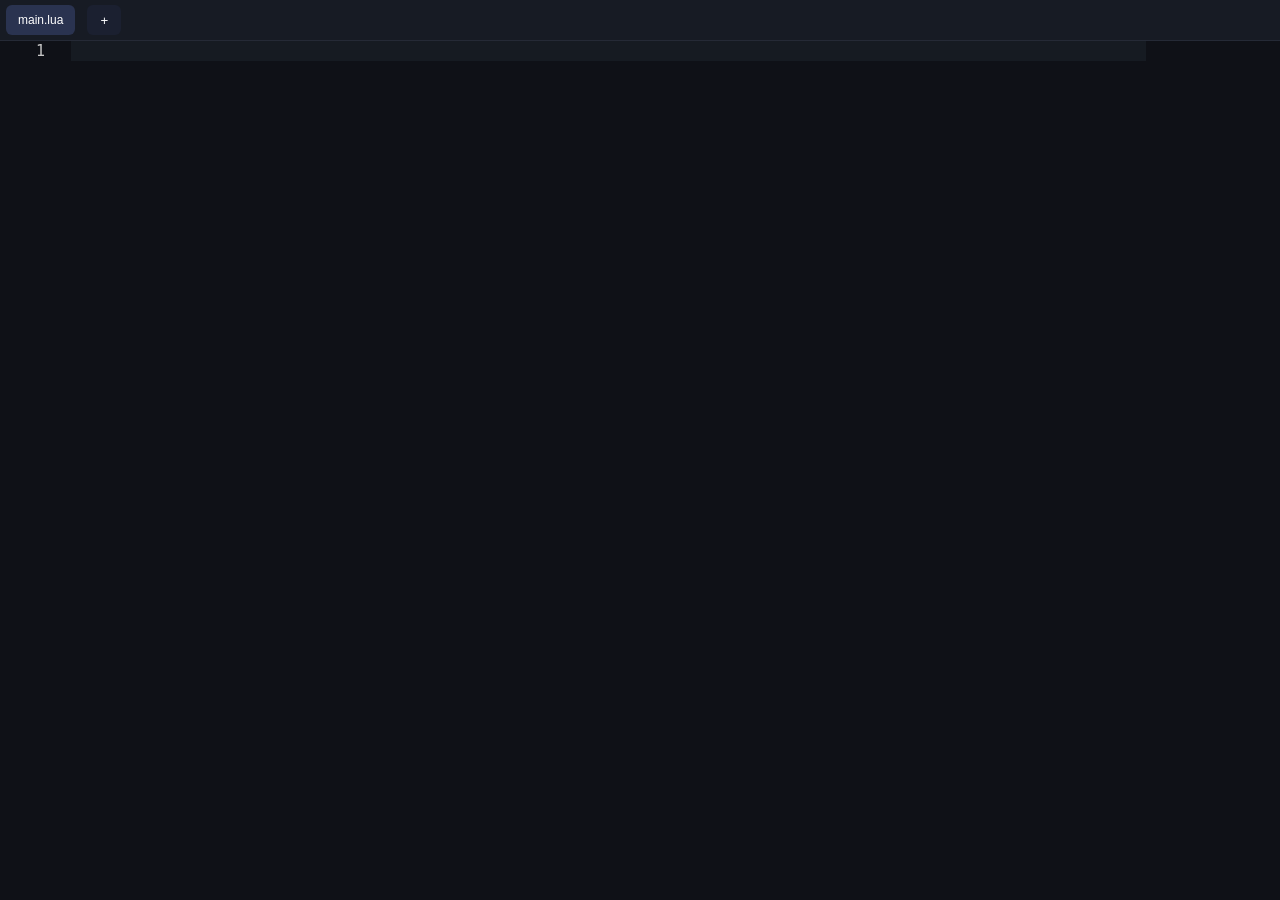
==== Monacoe.html @ d31233b4 "Update Monacoe.html" ====
<!DOCTYPE html>
<html lang="en">
<head>
<meta charset="utf-8">
<title>Monaco Editor</title>

<style>
html, body {
    margin: 0;
    width: 100%;
    height: 100%;
    overflow: hidden;
    background: #0f1117;
    font-family: "Segoe UI", sans-serif;
}

#app {
    width: 100%;
    height: 100%;
    display: flex;
    flex-direction: column;
}

/* ================= TABS ================= */

#tabs {
    height: 40px;
    background: #171b24;
    border-bottom: 1px solid #252a36;
    display: flex;
    align-items: center;
    overflow-x: auto;
    padding-left: 6px;
}

.tab {
    height: 30px;
    margin-right: 6px;
    padding: 0 12px;
    display: flex;
    align-items: center;
    cursor: pointer;
    color: #aab1c3;
    user-select: none;
    background: #1b2030;
    border-radius: 6px;
    font-size: 12px;
}

.tab.active {
    background: #2a3350;
    color: white;
}

.tab:hover {
    background: #232a3d;
}

#addTab {
    width: 34px;
    height: 30px;
    border: none;
    background: #1b2030;
    color: white;
    cursor: pointer;
    border-radius: 6px;
    margin-left: 6px;
}

#addTab:hover {
    background: #2a3350;
}

/* ================= EDITOR ================= */

#editor {
    flex: 1;
}
</style>
</head>

<body>

<div id="app">
    <div id="tabs">
        <button id="addTab">+</button>
    </div>

    <div id="editor"></div>
</div>

<script src="vs/loader.js"></script>

<script>
require.config({ paths: { vs: "./vs" } });

require(["vs/editor/editor.main"], function () {

    // ================= THEME =================
    monaco.editor.defineTheme("viryx", {
        base: "vs-dark",
        inherit: true,
        rules: [
            { token: "comment", foreground: "6A737D" },
            { token: "keyword", foreground: "C678DD" },
            { token: "string", foreground: "98C379" }
        ],
        colors: {
            "editor.background": "#0F1117",
            "editorLineNumber.foreground": "#596275",
            "editorCursor.foreground": "#7AA2F7",
            "editor.lineHighlightBackground": "#161B22"
        }
    });

    // ================= EDITOR =================
    const editor = monaco.editor.create(
        document.getElementById("editor"),
        {
            language: "lua",
            theme: "viryx",
            fontSize: 15,
            fontFamily: "'JetBrains Mono','Cascadia Code',Consolas",
            minimap: { enabled: true },
            smoothScrolling: true,
            scrollBeyondLastLine: false,
            cursorSmoothCaretAnimation: true,
            bracketPairColorization: { enabled: true }
        }
    );

    // ================= PERSISTENCE =================

    const STORAGE_KEY = "monaco_tabs";

    function saveState() {
        const state = {
            currentTab,
            tabIndex,
            tabs: {}
        };
        for (const name of Object.keys(models)) {
            state.tabs[name] = models[name].getValue();
        }
        localStorage.setItem(STORAGE_KEY, JSON.stringify(state));
    }

    function loadState() {
        try {
            const raw = localStorage.getItem(STORAGE_KEY);
            return raw ? JSON.parse(raw) : null;
        } catch {
            return null;
        }
    }

    // ================= TAB SYSTEM =================

    const tabsContainer = document.getElementById("tabs");
    const addTabBtn = document.getElementById("addTab");

    let models = {};
    let currentTab = null;
    let tabIndex = 1;

    // Save whenever the content of the active model changes
    let changeDisposable = null;

    function attachChangeListener() {
        if (changeDisposable) changeDisposable.dispose();
        changeDisposable = editor.onDidChangeModelContent(() => saveState());
    }

    function createTab(name, initialContent = "") {
        if (models[name]) {
            switchTab(name);
            return;
        }
        const model = monaco.editor.createModel(initialContent, "lua");
        models[name] = model;
        switchTab(name);
        renderTabs();
        saveState();
    }

    function switchTab(name) {
        if (!models[name]) return;
        currentTab = name;
        editor.setModel(models[name]);
        attachChangeListener();
        renderTabs();
        saveState();
    }

    function closeTab(name) {
        if (!models[name]) return;
        models[name].dispose();
        delete models[name];

        const keys = Object.keys(models);
        if (keys.length > 0) {
            switchTab(keys[0]);
        } else {
            createTab("main.lua");
        }

        renderTabs();
        saveState();
    }

    function renderTabs() {
        document.querySelectorAll(".tab").forEach(t => t.remove());

        Object.keys(models).forEach(name => {
            const tab = document.createElement("div");
            tab.className = "tab" + (currentTab === name ? " active" : "");
            tab.textContent = name;

            // click = switch
            tab.onclick = () => switchTab(name);

            // right click = close
            tab.oncontextmenu = (e) => {
                e.preventDefault();
                closeTab(name);
            };

            tabsContainer.insertBefore(tab, addTabBtn);
        });
    }

    // ================= EXPOSE TO C# =================

    window.GetText = function () {
        return editor.getValue();
    };

    window.SetText = function (text) {
        editor.setValue(text);
    };

    window.CreateTab = createTab;
    window.SwitchTab = switchTab;
    window.CloseTab = closeTab;

    window.SwitchWordWrap = (v) => editor.updateOptions({ wordWrap: v ? "on" : "off" });
    window.SwitchMinimap = (v) => editor.updateOptions({ minimap: { enabled: v } });
    window.SwitchLineNumbers = (v) => editor.updateOptions({ lineNumbers: v ? "on" : "off" });
    window.SwitchFontSize = (v) => editor.updateOptions({ fontSize: v });

    // ================= INIT =================

    const saved = loadState();

    if (saved && saved.tabs && Object.keys(saved.tabs).length > 0) {
        // Restore tab index counter so new tabs don't collide with saved names
        if (saved.tabIndex) tabIndex = saved.tabIndex;

        // Re-create all saved tabs with their content
        for (const [name, content] of Object.entries(saved.tabs)) {
            const model = monaco.editor.createModel(content, "lua");
            models[name] = model;
        }

        // Restore the previously active tab, fall back to first
        const activeTab = saved.currentTab && models[saved.currentTab]
            ? saved.currentTab
            : Object.keys(models)[0];

        currentTab = activeTab;
        editor.setModel(models[activeTab]);
        attachChangeListener();
        renderTabs();
    } else {
        createTab("main.lua");
    }

    addTabBtn.onclick = () => {
        createTab("tab_" + tabIndex++ + ".lua");
    };

    window.addEventListener("resize", () => editor.layout());
});
</script>

</body>
</html>
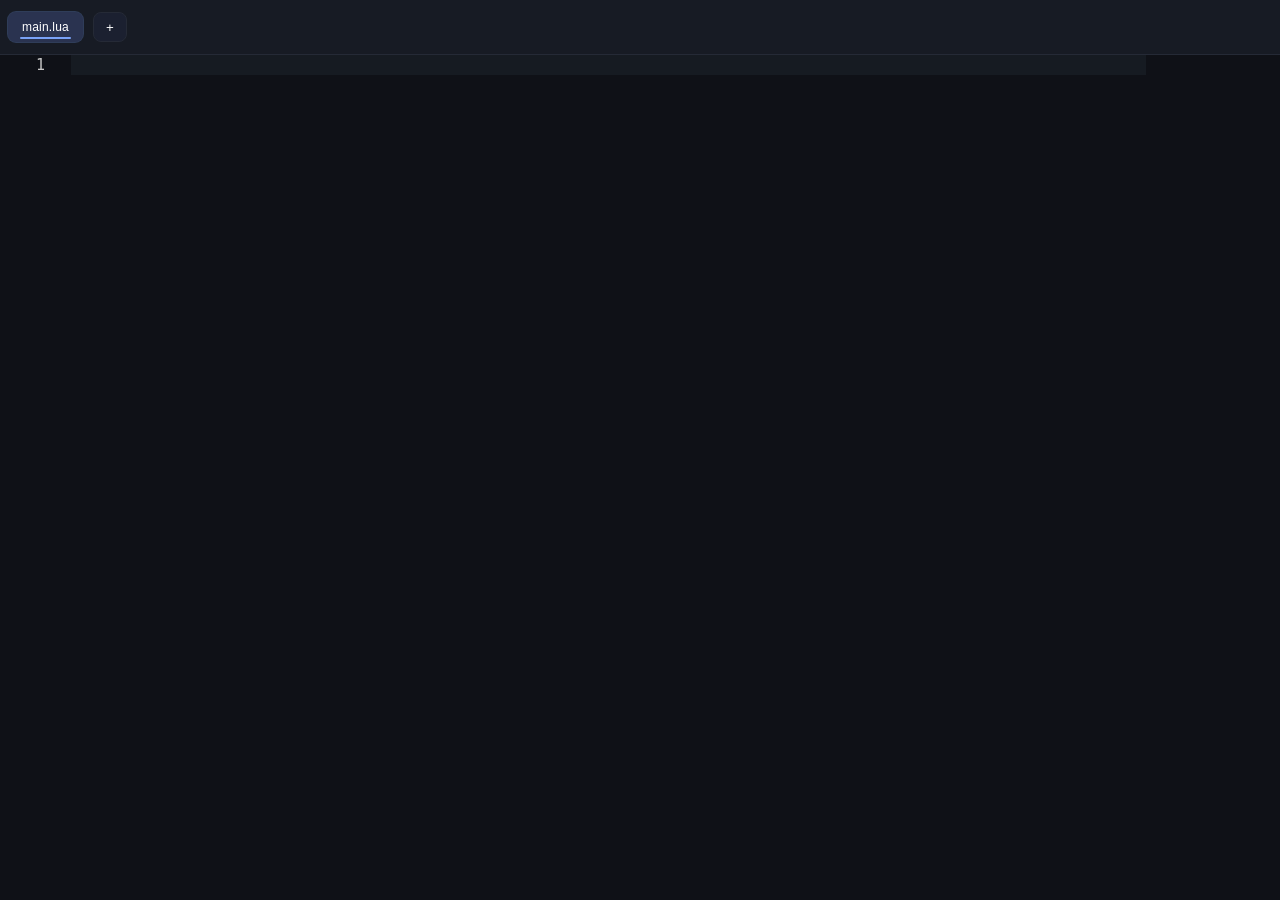
==== commit 27e54ff7: "Update Monacoe.html" ====
--- a/Monacoe.html
+++ b/Monacoe.html
@@ -14,67 +14,141 @@
     font-family: "Segoe UI", sans-serif;
 }
 
+/* ================= APP ================= */
+
 #app {
     width: 100%;
     height: 100%;
     display: flex;
     flex-direction: column;
+    animation: appFade 0.35s ease;
+}
+
+@keyframes appFade {
+    from { opacity: 0; transform: scale(0.99); }
+    to   { opacity: 1; transform: scale(1); }
 }
 
 /* ================= TABS ================= */
 
 #tabs {
-    height: 40px;
+    height: 42px;
     background: #171b24;
     border-bottom: 1px solid #252a36;
     display: flex;
     align-items: center;
     overflow-x: auto;
-    padding-left: 6px;
-}
+    padding: 6px 8px;
+    gap: 6px;
+}
+
+/* smooth scrollbar */
+#tabs::-webkit-scrollbar {
+    height: 4px;
+}
+#tabs::-webkit-scrollbar-thumb {
+    background: #2a3350;
+    border-radius: 10px;
+}
+
+/* ================= TAB ================= */
 
 .tab {
     height: 30px;
-    margin-right: 6px;
-    padding: 0 12px;
+    padding: 0 14px;
     display: flex;
     align-items: center;
     cursor: pointer;
     color: #aab1c3;
     user-select: none;
+
     background: #1b2030;
-    border-radius: 6px;
+    border-radius: 8px;
+
     font-size: 12px;
-}
-
+    letter-spacing: 0.2px;
+
+    transition: all 0.18s ease;
+    position: relative;
+
+    opacity: 0;
+    transform: translateY(4px);
+    animation: tabIn 0.2s ease forwards;
+}
+
+@keyframes tabIn {
+    to {
+        opacity: 1;
+        transform: translateY(0);
+    }
+}
+
+/* hover effect */
+.tab:hover {
+    background: #232a3d;
+    transform: translateY(-1px);
+    color: #ffffff;
+}
+
+/* active tab */
 .tab.active {
     background: #2a3350;
-    color: white;
-}
-
-.tab:hover {
-    background: #232a3d;
-}
+    color: #ffffff;
+    box-shadow: 0 0 0 1px rgba(122, 162, 247, 0.25);
+}
+
+/* animated underline for active tab */
+.tab.active::after {
+    content: "";
+    position: absolute;
+    left: 12px;
+    right: 12px;
+    bottom: 3px;
+    height: 2px;
+    background: #7aa2f7;
+    border-radius: 2px;
+    animation: underline 0.25s ease;
+}
+
+@keyframes underline {
+    from { transform: scaleX(0); opacity: 0; }
+    to   { transform: scaleX(1); opacity: 1; }
+}
+
+/* ================= ADD TAB BUTTON ================= */
 
 #addTab {
     width: 34px;
     height: 30px;
-    border: none;
+
+    border: 1px solid #252a36;
     background: #1b2030;
-    color: white;
+    color: #ffffff;
+
     cursor: pointer;
-    border-radius: 6px;
-    margin-left: 6px;
+    border-radius: 8px;
+
+    margin-left: 4px;
+
+    transition: all 0.18s ease;
 }
 
 #addTab:hover {
     background: #2a3350;
+    transform: translateY(-1px) rotate(90deg);
+    border-color: #3a4570;
 }
 
 /* ================= EDITOR ================= */
 
 #editor {
     flex: 1;
+    animation: editorFade 0.35s ease;
+}
+
+@keyframes editorFade {
+    from { opacity: 0; transform: translateY(6px); }
+    to   { opacity: 1; transform: translateY(0); }
 }
 </style>
 </head>
@@ -96,7 +170,7 @@
 
 require(["vs/editor/editor.main"], function () {
 
-    // ================= THEME =================
+    // ================= THEME (UNCHANGED COLORS) =================
     monaco.editor.defineTheme("viryx", {
         base: "vs-dark",
         inherit: true,
@@ -113,7 +187,6 @@
         }
     });
 
-    // ================= EDITOR =================
     const editor = monaco.editor.create(
         document.getElementById("editor"),
         {
@@ -129,33 +202,6 @@
         }
     );
 
-    // ================= PERSISTENCE =================
-
-    const STORAGE_KEY = "monaco_tabs";
-
-    function saveState() {
-        const state = {
-            currentTab,
-            tabIndex,
-            tabs: {}
-        };
-        for (const name of Object.keys(models)) {
-            state.tabs[name] = models[name].getValue();
-        }
-        localStorage.setItem(STORAGE_KEY, JSON.stringify(state));
-    }
-
-    function loadState() {
-        try {
-            const raw = localStorage.getItem(STORAGE_KEY);
-            return raw ? JSON.parse(raw) : null;
-        } catch {
-            return null;
-        }
-    }
-
-    // ================= TAB SYSTEM =================
-
     const tabsContainer = document.getElementById("tabs");
     const addTabBtn = document.getElementById("addTab");
 
@@ -163,7 +209,6 @@
     let currentTab = null;
     let tabIndex = 1;
 
-    // Save whenever the content of the active model changes
     let changeDisposable = null;
 
     function attachChangeListener() {
@@ -172,40 +217,36 @@
     }
 
     function createTab(name, initialContent = "") {
-        if (models[name]) {
-            switchTab(name);
-            return;
-        }
+        if (models[name]) return switchTab(name);
+
         const model = monaco.editor.createModel(initialContent, "lua");
         models[name] = model;
+
         switchTab(name);
         renderTabs();
-        saveState();
     }
 
     function switchTab(name) {
         if (!models[name]) return;
+
         currentTab = name;
         editor.setModel(models[name]);
+
         attachChangeListener();
         renderTabs();
-        saveState();
     }
 
     function closeTab(name) {
         if (!models[name]) return;
+
         models[name].dispose();
         delete models[name];
 
         const keys = Object.keys(models);
-        if (keys.length > 0) {
-            switchTab(keys[0]);
-        } else {
-            createTab("main.lua");
-        }
+        if (keys.length) switchTab(keys[0]);
+        else createTab("main.lua");
 
         renderTabs();
-        saveState();
     }
 
     function renderTabs() {
@@ -213,13 +254,12 @@
 
         Object.keys(models).forEach(name => {
             const tab = document.createElement("div");
+
             tab.className = "tab" + (currentTab === name ? " active" : "");
             tab.textContent = name;
 
-            // click = switch
             tab.onclick = () => switchTab(name);
 
-            // right click = close
             tab.oncontextmenu = (e) => {
                 e.preventDefault();
                 closeTab(name);
@@ -229,51 +269,21 @@
         });
     }
 
-    // ================= EXPOSE TO C# =================
-
-    window.GetText = function () {
-        return editor.getValue();
-    };
-
-    window.SetText = function (text) {
-        editor.setValue(text);
-    };
+    // ================= EXPOSE =================
+
+    window.GetText = () => editor.getValue();
+    window.SetText = (t) => editor.setValue(t);
 
     window.CreateTab = createTab;
     window.SwitchTab = switchTab;
     window.CloseTab = closeTab;
 
-    window.SwitchWordWrap = (v) => editor.updateOptions({ wordWrap: v ? "on" : "off" });
-    window.SwitchMinimap = (v) => editor.updateOptions({ minimap: { enabled: v } });
-    window.SwitchLineNumbers = (v) => editor.updateOptions({ lineNumbers: v ? "on" : "off" });
-    window.SwitchFontSize = (v) => editor.updateOptions({ fontSize: v });
+    window.SwitchWordWrap = v => editor.updateOptions({ wordWrap: v ? "on" : "off" });
+    window.SwitchMinimap = v => editor.updateOptions({ minimap: { enabled: v } });
 
     // ================= INIT =================
 
-    const saved = loadState();
-
-    if (saved && saved.tabs && Object.keys(saved.tabs).length > 0) {
-        // Restore tab index counter so new tabs don't collide with saved names
-        if (saved.tabIndex) tabIndex = saved.tabIndex;
-
-        // Re-create all saved tabs with their content
-        for (const [name, content] of Object.entries(saved.tabs)) {
-            const model = monaco.editor.createModel(content, "lua");
-            models[name] = model;
-        }
-
-        // Restore the previously active tab, fall back to first
-        const activeTab = saved.currentTab && models[saved.currentTab]
-            ? saved.currentTab
-            : Object.keys(models)[0];
-
-        currentTab = activeTab;
-        editor.setModel(models[activeTab]);
-        attachChangeListener();
-        renderTabs();
-    } else {
-        createTab("main.lua");
-    }
+    createTab("main.lua");
 
     addTabBtn.onclick = () => {
         createTab("tab_" + tabIndex++ + ".lua");
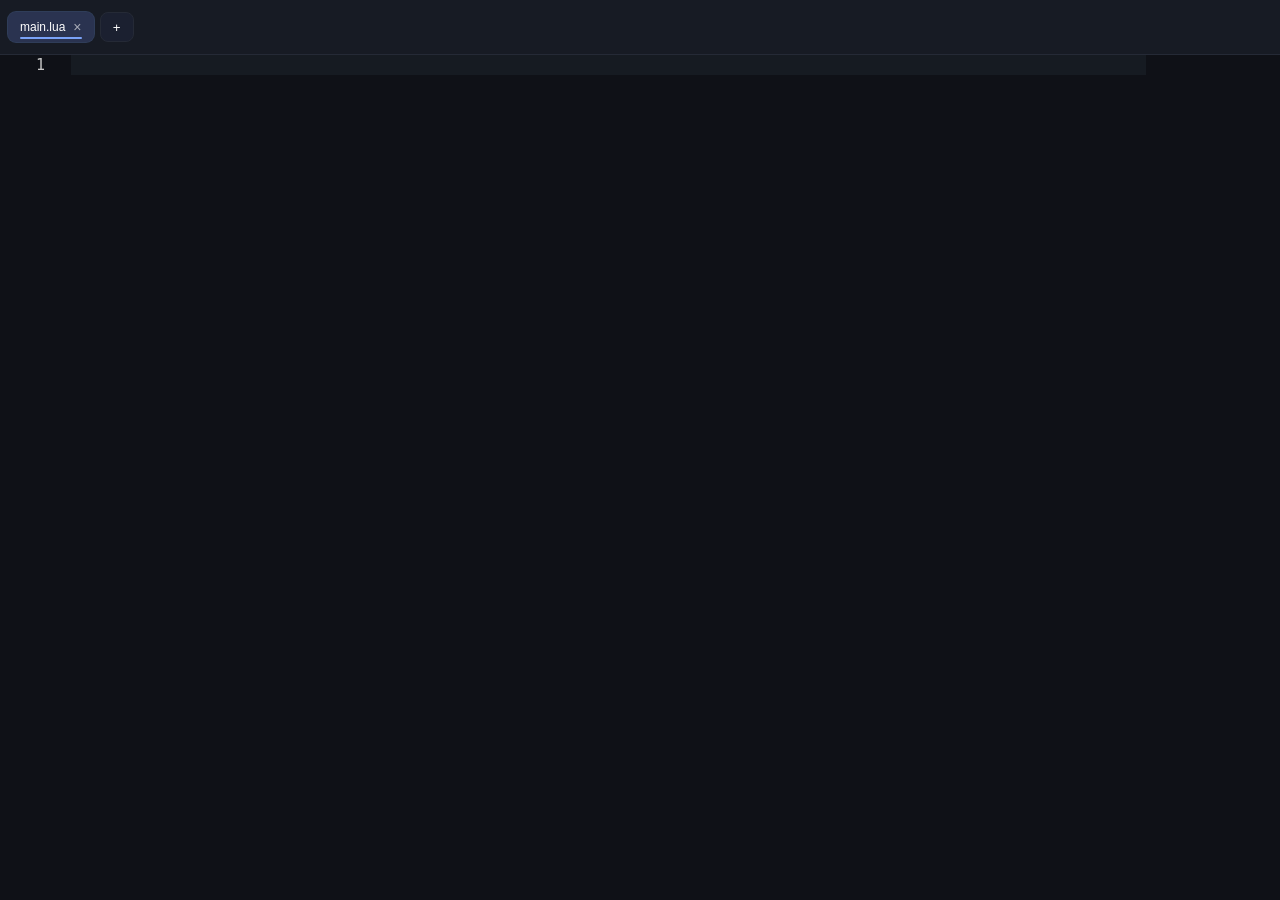
==== commit f9b5d60f: "Update Monacoe.html" ====
--- a/Monacoe.html
+++ b/Monacoe.html
@@ -13,8 +13,6 @@
     background: #0f1117;
     font-family: "Segoe UI", sans-serif;
 }
-
-/* ================= APP ================= */
 
 #app {
     width: 100%;
@@ -42,20 +40,9 @@
     gap: 6px;
 }
 
-/* smooth scrollbar */
-#tabs::-webkit-scrollbar {
-    height: 4px;
-}
-#tabs::-webkit-scrollbar-thumb {
-    background: #2a3350;
-    border-radius: 10px;
-}
-
-/* ================= TAB ================= */
-
 .tab {
     height: 30px;
-    padding: 0 14px;
+    padding: 0 12px;
     display: flex;
     align-items: center;
     cursor: pointer;
@@ -66,10 +53,8 @@
     border-radius: 8px;
 
     font-size: 12px;
-    letter-spacing: 0.2px;
 
     transition: all 0.18s ease;
-    position: relative;
 
     opacity: 0;
     transform: translateY(4px);
@@ -83,21 +68,18 @@
     }
 }
 
-/* hover effect */
 .tab:hover {
     background: #232a3d;
     transform: translateY(-1px);
-    color: #ffffff;
-}
-
-/* active tab */
+    color: #fff;
+}
+
 .tab.active {
     background: #2a3350;
-    color: #ffffff;
+    color: #fff;
     box-shadow: 0 0 0 1px rgba(122, 162, 247, 0.25);
 }
 
-/* animated underline for active tab */
 .tab.active::after {
     content: "";
     position: absolute;
@@ -107,48 +89,49 @@
     height: 2px;
     background: #7aa2f7;
     border-radius: 2px;
-    animation: underline 0.25s ease;
-}
-
-@keyframes underline {
-    from { transform: scaleX(0); opacity: 0; }
-    to   { transform: scaleX(1); opacity: 1; }
-}
-
-/* ================= ADD TAB BUTTON ================= */
-
+}
+
+/* TAB TEXT WRAPPER */
+.tab span {
+    display: flex;
+    align-items: center;
+}
+
+/* CLOSE BUTTON */
+.close {
+    margin-left: 8px;
+    font-size: 14px;
+    opacity: 0.6;
+    transition: 0.15s;
+    cursor: pointer;
+}
+
+.close:hover {
+    opacity: 1;
+    color: #ff5c5c;
+}
+
+/* ADD TAB BUTTON */
 #addTab {
     width: 34px;
     height: 30px;
-
     border: 1px solid #252a36;
     background: #1b2030;
-    color: #ffffff;
-
+    color: white;
     cursor: pointer;
     border-radius: 8px;
-
-    margin-left: 4px;
-
-    transition: all 0.18s ease;
+    transition: 0.18s ease;
 }
 
 #addTab:hover {
     background: #2a3350;
-    transform: translateY(-1px) rotate(90deg);
-    border-color: #3a4570;
+    transform: rotate(90deg);
 }
 
 /* ================= EDITOR ================= */
 
 #editor {
     flex: 1;
-    animation: editorFade 0.35s ease;
-}
-
-@keyframes editorFade {
-    from { opacity: 0; transform: translateY(6px); }
-    to   { opacity: 1; transform: translateY(0); }
 }
 </style>
 </head>
@@ -170,7 +153,6 @@
 
 require(["vs/editor/editor.main"], function () {
 
-    // ================= THEME (UNCHANGED COLORS) =================
     monaco.editor.defineTheme("viryx", {
         base: "vs-dark",
         inherit: true,
@@ -213,13 +195,13 @@
 
     function attachChangeListener() {
         if (changeDisposable) changeDisposable.dispose();
-        changeDisposable = editor.onDidChangeModelContent(() => saveState());
-    }
-
-    function createTab(name, initialContent = "") {
+        changeDisposable = editor.onDidChangeModelContent(() => {});
+    }
+
+    function createTab(name, content = "") {
         if (models[name]) return switchTab(name);
 
-        const model = monaco.editor.createModel(initialContent, "lua");
+        const model = monaco.editor.createModel(content, "lua");
         models[name] = model;
 
         switchTab(name);
@@ -249,6 +231,19 @@
         renderTabs();
     }
 
+    function renameTab(oldName) {
+        const newName = prompt("Rename tab:", oldName);
+        if (!newName || newName === oldName) return;
+        if (models[newName]) return alert("Tab already exists");
+
+        models[newName] = models[oldName];
+        delete models[oldName];
+
+        if (currentTab === oldName) currentTab = newName;
+
+        renderTabs();
+    }
+
     function renderTabs() {
         document.querySelectorAll(".tab").forEach(t => t.remove());
 
@@ -256,14 +251,32 @@
             const tab = document.createElement("div");
 
             tab.className = "tab" + (currentTab === name ? " active" : "");
-            tab.textContent = name;
+
+            const text = document.createElement("span");
+            text.textContent = name;
+
+            const close = document.createElement("span");
+            close.textContent = "×";
+            close.className = "close";
+
+            close.onclick = (e) => {
+                e.stopPropagation();
+                closeTab(name);
+            };
 
             tab.onclick = () => switchTab(name);
+
+            tab.ondblclick = () => renameTab(name);
 
             tab.oncontextmenu = (e) => {
                 e.preventDefault();
-                closeTab(name);
+                const ok = confirm("Rename tab?\nOK = rename\nCancel = close");
+                if (ok) renameTab(name);
+                else closeTab(name);
             };
+
+            tab.appendChild(text);
+            tab.appendChild(close);
 
             tabsContainer.insertBefore(tab, addTabBtn);
         });
@@ -278,9 +291,6 @@
     window.SwitchTab = switchTab;
     window.CloseTab = closeTab;
 
-    window.SwitchWordWrap = v => editor.updateOptions({ wordWrap: v ? "on" : "off" });
-    window.SwitchMinimap = v => editor.updateOptions({ minimap: { enabled: v } });
-
     // ================= INIT =================
 
     createTab("main.lua");
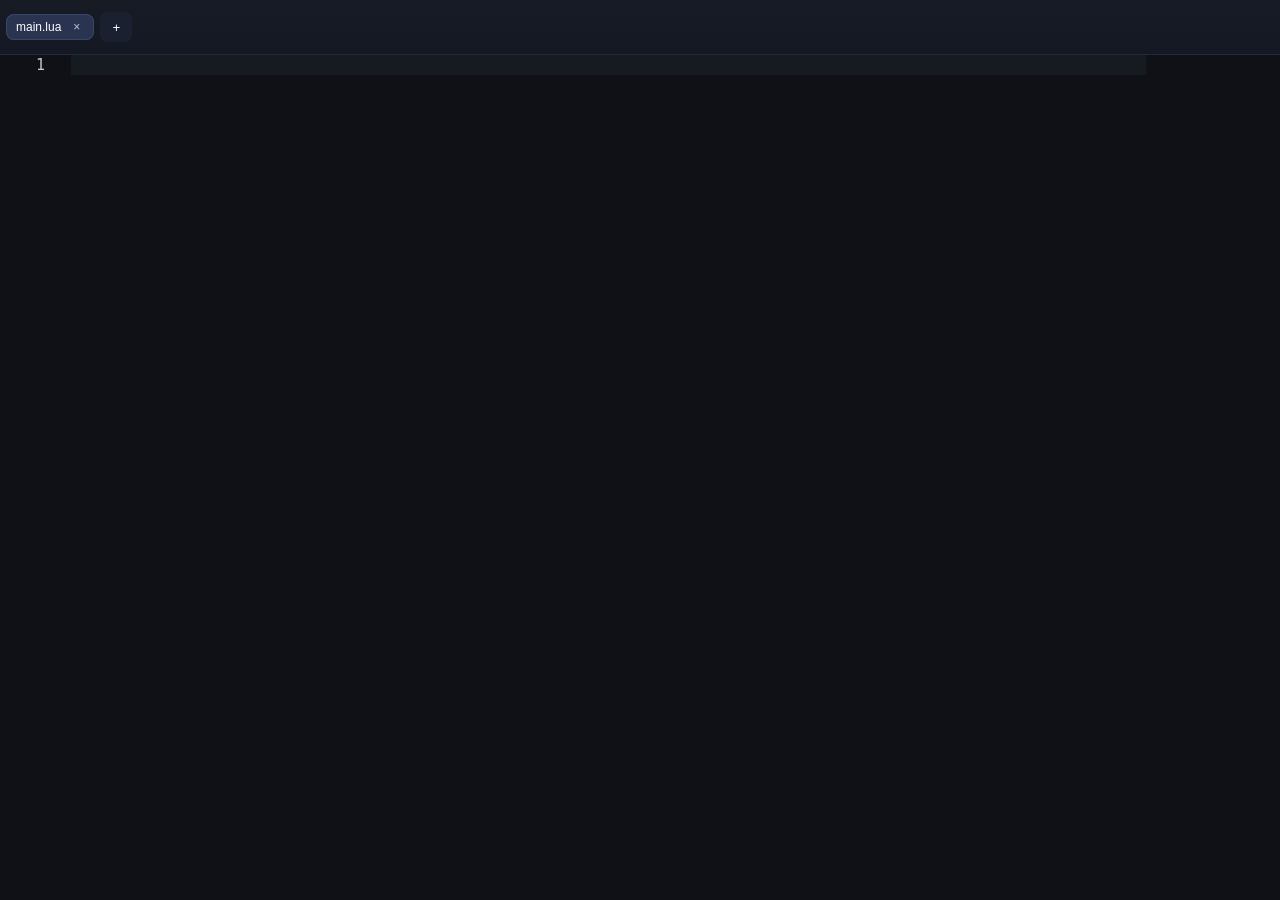
==== commit 9b404c7b: "Update Monacoe.html" ====
--- a/Monacoe.html
+++ b/Monacoe.html
@@ -14,124 +14,109 @@
     font-family: "Segoe UI", sans-serif;
 }
 
+/* APP LAYOUT */
 #app {
     width: 100%;
     height: 100%;
     display: flex;
     flex-direction: column;
-    animation: appFade 0.35s ease;
-}
-
-@keyframes appFade {
-    from { opacity: 0; transform: scale(0.99); }
-    to   { opacity: 1; transform: scale(1); }
 }
 
 /* ================= TABS ================= */
 
 #tabs {
     height: 42px;
-    background: #171b24;
+    background: linear-gradient(180deg, #171b24, #141824);
     border-bottom: 1px solid #252a36;
     display: flex;
     align-items: center;
     overflow-x: auto;
-    padding: 6px 8px;
+    padding: 6px;
     gap: 6px;
 }
 
+/* TAB */
 .tab {
-    height: 30px;
-    padding: 0 12px;
     display: flex;
     align-items: center;
+    gap: 8px;
+
+    padding: 6px 10px;
+    border-radius: 8px;
+
+    background: #1b2030;
+    color: #aab1c3;
+
+    font-size: 12px;
+    user-select: none;
     cursor: pointer;
-    color: #aab1c3;
-    user-select: none;
-
-    background: #1b2030;
-    border-radius: 8px;
-
-    font-size: 12px;
 
     transition: all 0.18s ease;
-
-    opacity: 0;
-    transform: translateY(4px);
-    animation: tabIn 0.2s ease forwards;
-}
-
-@keyframes tabIn {
-    to {
-        opacity: 1;
-        transform: translateY(0);
-    }
-}
-
+    transform: translateY(0);
+    animation: tabIn 0.18s ease;
+}
+
+/* hover */
 .tab:hover {
     background: #232a3d;
     transform: translateY(-1px);
-    color: #fff;
-}
-
+    box-shadow: 0 4px 12px rgba(0,0,0,0.25);
+}
+
+/* active tab */
 .tab.active {
     background: #2a3350;
-    color: #fff;
-    box-shadow: 0 0 0 1px rgba(122, 162, 247, 0.25);
-}
-
-.tab.active::after {
-    content: "";
-    position: absolute;
-    left: 12px;
-    right: 12px;
-    bottom: 3px;
-    height: 2px;
-    background: #7aa2f7;
-    border-radius: 2px;
-}
-
-/* TAB TEXT WRAPPER */
-.tab span {
-    display: flex;
-    align-items: center;
-}
-
-/* CLOSE BUTTON */
-.close {
-    margin-left: 8px;
-    font-size: 14px;
-    opacity: 0.6;
+    color: white;
+    box-shadow: inset 0 0 0 1px #3a4668;
+}
+
+/* close button */
+.tab .close {
+    font-size: 12px;
+    padding: 0 4px;
+    border-radius: 4px;
+    opacity: 0.7;
     transition: 0.15s;
-    cursor: pointer;
-}
-
-.close:hover {
+}
+
+.tab .close:hover {
+    background: rgba(255,255,255,0.1);
     opacity: 1;
-    color: #ff5c5c;
-}
-
-/* ADD TAB BUTTON */
+}
+
+/* add tab button */
 #addTab {
-    width: 34px;
+    width: 32px;
     height: 30px;
-    border: 1px solid #252a36;
+    border: none;
     background: #1b2030;
     color: white;
     cursor: pointer;
     border-radius: 8px;
-    transition: 0.18s ease;
+    transition: 0.2s;
 }
 
 #addTab:hover {
     background: #2a3350;
-    transform: rotate(90deg);
+    transform: scale(1.05);
 }
 
 /* ================= EDITOR ================= */
 
 #editor {
     flex: 1;
+}
+
+/* TAB ANIMATION */
+@keyframes tabIn {
+    from {
+        opacity: 0;
+        transform: translateY(4px);
+    }
+    to {
+        opacity: 1;
+        transform: translateY(0);
+    }
 }
 </style>
 </head>
@@ -142,7 +127,6 @@
     <div id="tabs">
         <button id="addTab">+</button>
     </div>
-
     <div id="editor"></div>
 </div>
 
@@ -153,6 +137,7 @@
 
 require(["vs/editor/editor.main"], function () {
 
+    /* ================= THEME ================= */
     monaco.editor.defineTheme("viryx", {
         base: "vs-dark",
         inherit: true,
@@ -169,6 +154,7 @@
         }
     });
 
+    /* ================= EDITOR ================= */
     const editor = monaco.editor.create(
         document.getElementById("editor"),
         {
@@ -184,19 +170,46 @@
         }
     );
 
-    const tabsContainer = document.getElementById("tabs");
-    const addTabBtn = document.getElementById("addTab");
-
+    /* ================= STORAGE ================= */
+    const STORAGE_KEY = "viryx_tabs_v2";
+
+    function save() {
+        const data = {
+            currentTab,
+            tabIndex,
+            tabs: {}
+        };
+
+        for (const name in models) {
+            data.tabs[name] = models[name].getValue();
+        }
+
+        localStorage.setItem(STORAGE_KEY, JSON.stringify(data));
+    }
+
+    function load() {
+        try {
+            return JSON.parse(localStorage.getItem(STORAGE_KEY));
+        } catch {
+            return null;
+        }
+    }
+
+    /* ================= STATE ================= */
     let models = {};
     let currentTab = null;
     let tabIndex = 1;
-
     let changeDisposable = null;
 
-    function attachChangeListener() {
+    const tabsContainer = document.getElementById("tabs");
+    const addTabBtn = document.getElementById("addTab");
+
+    function bindChange() {
         if (changeDisposable) changeDisposable.dispose();
-        changeDisposable = editor.onDidChangeModelContent(() => {});
-    }
+        changeDisposable = editor.onDidChangeModelContent(save);
+    }
+
+    /* ================= TAB CORE ================= */
 
     function createTab(name, content = "") {
         if (models[name]) return switchTab(name);
@@ -206,6 +219,7 @@
 
         switchTab(name);
         renderTabs();
+        save();
     }
 
     function switchTab(name) {
@@ -214,8 +228,9 @@
         currentTab = name;
         editor.setModel(models[name]);
 
-        attachChangeListener();
-        renderTabs();
+        bindChange();
+        renderTabs();
+        save();
     }
 
     function closeTab(name) {
@@ -225,64 +240,62 @@
         delete models[name];
 
         const keys = Object.keys(models);
-        if (keys.length) switchTab(keys[0]);
-        else createTab("main.lua");
-
-        renderTabs();
+        if (keys.length) {
+            switchTab(keys[0]);
+        } else {
+            createTab("main.lua");
+        }
+
+        renderTabs();
+        save();
     }
 
     function renameTab(oldName) {
         const newName = prompt("Rename tab:", oldName);
         if (!newName || newName === oldName) return;
-        if (models[newName]) return alert("Tab already exists");
+        if (models[newName]) return alert("Tab already exists!");
 
         models[newName] = models[oldName];
         delete models[oldName];
 
         if (currentTab === oldName) currentTab = newName;
 
-        renderTabs();
-    }
+        switchTab(newName);
+        renderTabs();
+        save();
+    }
+
+    /* ================= RENDER ================= */
 
     function renderTabs() {
         document.querySelectorAll(".tab").forEach(t => t.remove());
 
         Object.keys(models).forEach(name => {
             const tab = document.createElement("div");
-
             tab.className = "tab" + (currentTab === name ? " active" : "");
 
-            const text = document.createElement("span");
-            text.textContent = name;
+            const label = document.createElement("span");
+            label.textContent = name;
+            label.ondblclick = () => renameTab(name);
 
             const close = document.createElement("span");
+            close.className = "close";
             close.textContent = "×";
-            close.className = "close";
-
             close.onclick = (e) => {
                 e.stopPropagation();
                 closeTab(name);
             };
 
+            tab.appendChild(label);
+            tab.appendChild(close);
+
             tab.onclick = () => switchTab(name);
-
-            tab.ondblclick = () => renameTab(name);
-
-            tab.oncontextmenu = (e) => {
-                e.preventDefault();
-                const ok = confirm("Rename tab?\nOK = rename\nCancel = close");
-                if (ok) renameTab(name);
-                else closeTab(name);
-            };
-
-            tab.appendChild(text);
-            tab.appendChild(close);
 
             tabsContainer.insertBefore(tab, addTabBtn);
         });
     }
 
-    // ================= EXPOSE =================
+    /* ================= EXPOSE ================= */
 
     window.GetText = () => editor.getValue();
     window.SetText = (t) => editor.setValue(t);
@@ -290,10 +303,33 @@
     window.CreateTab = createTab;
     window.SwitchTab = switchTab;
     window.CloseTab = closeTab;
-
-    // ================= INIT =================
-
-    createTab("main.lua");
+    window.RenameTab = renameTab;
+
+    window.SwitchWordWrap = v => editor.updateOptions({ wordWrap: v ? "on" : "off" });
+    window.SwitchMinimap = v => editor.updateOptions({ minimap: { enabled: v } });
+    window.SwitchLineNumbers = v => editor.updateOptions({ lineNumbers: v ? "on" : "off" });
+    window.SwitchFontSize = v => editor.updateOptions({ fontSize: v });
+
+    /* ================= RESTORE ================= */
+
+    const saved = load();
+
+    if (saved && saved.tabs && Object.keys(saved.tabs).length) {
+        if (saved.tabIndex) tabIndex = saved.tabIndex;
+
+        for (const [name, content] of Object.entries(saved.tabs)) {
+            models[name] = monaco.editor.createModel(content, "lua");
+        }
+
+        const first = saved.currentTab && models[saved.currentTab]
+            ? saved.currentTab
+            : Object.keys(models)[0];
+
+        switchTab(first);
+        renderTabs();
+    } else {
+        createTab("main.lua");
+    }
 
     addTabBtn.onclick = () => {
         createTab("tab_" + tabIndex++ + ".lua");
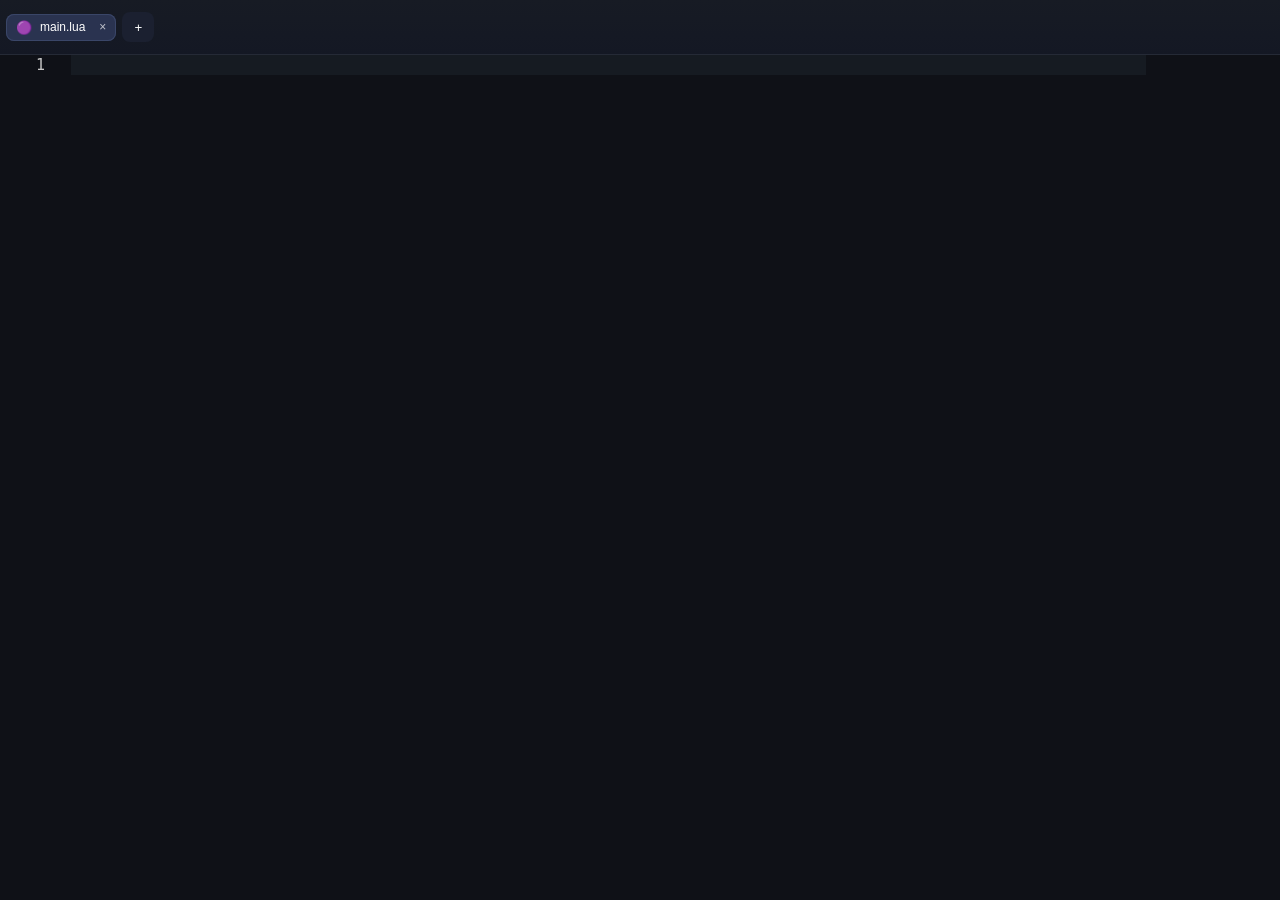
==== commit fb9e67f4: "Update Monacoe.html" ====
--- a/Monacoe.html
+++ b/Monacoe.html
@@ -14,7 +14,6 @@
     font-family: "Segoe UI", sans-serif;
 }
 
-/* APP LAYOUT */
 #app {
     width: 100%;
     height: 100%;
@@ -49,42 +48,50 @@
 
     font-size: 12px;
     user-select: none;
-    cursor: pointer;
-
-    transition: all 0.18s ease;
-    transform: translateY(0);
-    animation: tabIn 0.18s ease;
+    cursor: grab;
+
+    transition: all 0.15s ease;
+    animation: tabIn 0.15s ease;
+}
+
+.tab:active {
+    cursor: grabbing;
 }
 
 /* hover */
 .tab:hover {
     background: #232a3d;
     transform: translateY(-1px);
-    box-shadow: 0 4px 12px rgba(0,0,0,0.25);
-}
-
-/* active tab */
+}
+
+/* active */
 .tab.active {
     background: #2a3350;
     color: white;
     box-shadow: inset 0 0 0 1px #3a4668;
 }
 
-/* close button */
+/* lua icon */
+.tab .icon {
+    font-size: 13px;
+    opacity: 0.9;
+}
+
+/* close */
 .tab .close {
+    margin-left: 6px;
     font-size: 12px;
-    padding: 0 4px;
-    border-radius: 4px;
     opacity: 0.7;
     transition: 0.15s;
 }
 
 .tab .close:hover {
+    opacity: 1;
     background: rgba(255,255,255,0.1);
-    opacity: 1;
-}
-
-/* add tab button */
+    border-radius: 4px;
+}
+
+/* add tab */
 #addTab {
     width: 32px;
     height: 30px;
@@ -93,30 +100,26 @@
     color: white;
     cursor: pointer;
     border-radius: 8px;
-    transition: 0.2s;
 }
 
 #addTab:hover {
     background: #2a3350;
-    transform: scale(1.05);
-}
-
-/* ================= EDITOR ================= */
-
+}
+
+/* drag effect */
+.tab.dragging {
+    opacity: 0.5;
+    transform: scale(0.95);
+}
+
+/* editor */
 #editor {
     flex: 1;
 }
 
-/* TAB ANIMATION */
 @keyframes tabIn {
-    from {
-        opacity: 0;
-        transform: translateY(4px);
-    }
-    to {
-        opacity: 1;
-        transform: translateY(0);
-    }
+    from { opacity: 0; transform: translateY(4px); }
+    to { opacity: 1; transform: translateY(0); }
 }
 </style>
 </head>
@@ -155,33 +158,39 @@
     });
 
     /* ================= EDITOR ================= */
-    const editor = monaco.editor.create(
-        document.getElementById("editor"),
-        {
-            language: "lua",
-            theme: "viryx",
-            fontSize: 15,
-            fontFamily: "'JetBrains Mono','Cascadia Code',Consolas",
-            minimap: { enabled: true },
-            smoothScrolling: true,
-            scrollBeyondLastLine: false,
-            cursorSmoothCaretAnimation: true,
-            bracketPairColorization: { enabled: true }
-        }
-    );
-
-    /* ================= STORAGE ================= */
-    const STORAGE_KEY = "viryx_tabs_v2";
+    const editor = monaco.editor.create(document.getElementById("editor"), {
+        language: "lua",
+        theme: "viryx",
+        fontSize: 15,
+        fontFamily: "'JetBrains Mono','Cascadia Code',Consolas",
+        minimap: { enabled: true },
+        smoothScrolling: true,
+        scrollBeyondLastLine: false,
+        bracketPairColorization: { enabled: true }
+    });
+
+    /* ================= STATE ================= */
+    const STORAGE_KEY = "viryx_tabs_drag_v1";
+
+    let models = {};
+    let order = [];
+    let currentTab = null;
+    let tabIndex = 1;
+    let changeDisposable = null;
+
+    const tabsContainer = document.getElementById("tabs");
+    const addTabBtn = document.getElementById("addTab");
 
     function save() {
         const data = {
             currentTab,
+            order,
             tabIndex,
             tabs: {}
         };
 
-        for (const name in models) {
-            data.tabs[name] = models[name].getValue();
+        for (const k of Object.keys(models)) {
+            data.tabs[k] = models[k].getValue();
         }
 
         localStorage.setItem(STORAGE_KEY, JSON.stringify(data));
@@ -195,15 +204,6 @@
         }
     }
 
-    /* ================= STATE ================= */
-    let models = {};
-    let currentTab = null;
-    let tabIndex = 1;
-    let changeDisposable = null;
-
-    const tabsContainer = document.getElementById("tabs");
-    const addTabBtn = document.getElementById("addTab");
-
     function bindChange() {
         if (changeDisposable) changeDisposable.dispose();
         changeDisposable = editor.onDidChangeModelContent(save);
@@ -217,8 +217,10 @@
         const model = monaco.editor.createModel(content, "lua");
         models[name] = model;
 
+        order.push(name);
+
         switchTab(name);
-        renderTabs();
+        render();
         save();
     }
 
@@ -229,7 +231,7 @@
         editor.setModel(models[name]);
 
         bindChange();
-        renderTabs();
+        render();
         save();
     }
 
@@ -239,43 +241,88 @@
         models[name].dispose();
         delete models[name];
 
-        const keys = Object.keys(models);
-        if (keys.length) {
-            switchTab(keys[0]);
+        order = order.filter(x => x !== name);
+
+        if (order.length) {
+            switchTab(order[0]);
         } else {
             createTab("main.lua");
         }
 
-        renderTabs();
+        render();
         save();
     }
 
     function renameTab(oldName) {
         const newName = prompt("Rename tab:", oldName);
         if (!newName || newName === oldName) return;
-        if (models[newName]) return alert("Tab already exists!");
+        if (models[newName]) return alert("Tab exists");
 
         models[newName] = models[oldName];
         delete models[oldName];
 
+        order = order.map(x => x === oldName ? newName : x);
+
         if (currentTab === oldName) currentTab = newName;
 
         switchTab(newName);
-        renderTabs();
+        render();
         save();
     }
 
+    /* ================= DRAG & DROP ================= */
+
+    let dragged = null;
+
+    function setupDrag(tab, name) {
+        tab.draggable = true;
+
+        tab.ondragstart = () => {
+            dragged = name;
+            tab.classList.add("dragging");
+        };
+
+        tab.ondragend = () => {
+            dragged = null;
+            tab.classList.remove("dragging");
+        };
+
+        tab.ondragover = (e) => {
+            e.preventDefault();
+        };
+
+        tab.ondrop = (e) => {
+            e.preventDefault();
+            if (!dragged || dragged === name) return;
+
+            const from = order.indexOf(dragged);
+            const to = order.indexOf(name);
+
+            order.splice(from, 1);
+            order.splice(to, 0, dragged);
+
+            render();
+            save();
+        };
+    }
+
     /* ================= RENDER ================= */
 
-    function renderTabs() {
+    function render() {
         document.querySelectorAll(".tab").forEach(t => t.remove());
 
-        Object.keys(models).forEach(name => {
+        order.forEach(name => {
             const tab = document.createElement("div");
             tab.className = "tab" + (currentTab === name ? " active" : "");
 
+            /* icon (lua executor vibe) */
+            const icon = document.createElement("span");
+            icon.className = "icon";
+            icon.textContent = "🟣";
+
             const label = document.createElement("span");
             label.textContent = name;
+
             label.ondblclick = () => renameTab(name);
 
             const close = document.createElement("span");
@@ -286,47 +333,51 @@
                 closeTab(name);
             };
 
+            tab.appendChild(icon);
             tab.appendChild(label);
             tab.appendChild(close);
 
             tab.onclick = () => switchTab(name);
 
+            setupDrag(tab, name);
+
             tabsContainer.insertBefore(tab, addTabBtn);
         });
     }
 
     /* ================= EXPOSE ================= */
-
-    window.GetText = () => editor.getValue();
-    window.SetText = (t) => editor.setValue(t);
 
     window.CreateTab = createTab;
     window.SwitchTab = switchTab;
     window.CloseTab = closeTab;
     window.RenameTab = renameTab;
 
+    window.GetText = () => editor.getValue();
+    window.SetText = (t) => editor.setValue(t);
+
     window.SwitchWordWrap = v => editor.updateOptions({ wordWrap: v ? "on" : "off" });
     window.SwitchMinimap = v => editor.updateOptions({ minimap: { enabled: v } });
-    window.SwitchLineNumbers = v => editor.updateOptions({ lineNumbers: v ? "on" : "off" });
-    window.SwitchFontSize = v => editor.updateOptions({ fontSize: v });
-
-    /* ================= RESTORE ================= */
+
+    /* ================= INIT ================= */
 
     const saved = load();
 
-    if (saved && saved.tabs && Object.keys(saved.tabs).length) {
-        if (saved.tabIndex) tabIndex = saved.tabIndex;
+    if (saved && saved.tabs) {
+        models = {};
+        order = saved.order || Object.keys(saved.tabs);
 
         for (const [name, content] of Object.entries(saved.tabs)) {
             models[name] = monaco.editor.createModel(content, "lua");
         }
 
-        const first = saved.currentTab && models[saved.currentTab]
+        currentTab = saved.currentTab && models[saved.currentTab]
             ? saved.currentTab
-            : Object.keys(models)[0];
-
-        switchTab(first);
-        renderTabs();
+            : order[0];
+
+        tabIndex = saved.tabIndex || 1;
+
+        switchTab(currentTab);
+        render();
     } else {
         createTab("main.lua");
     }
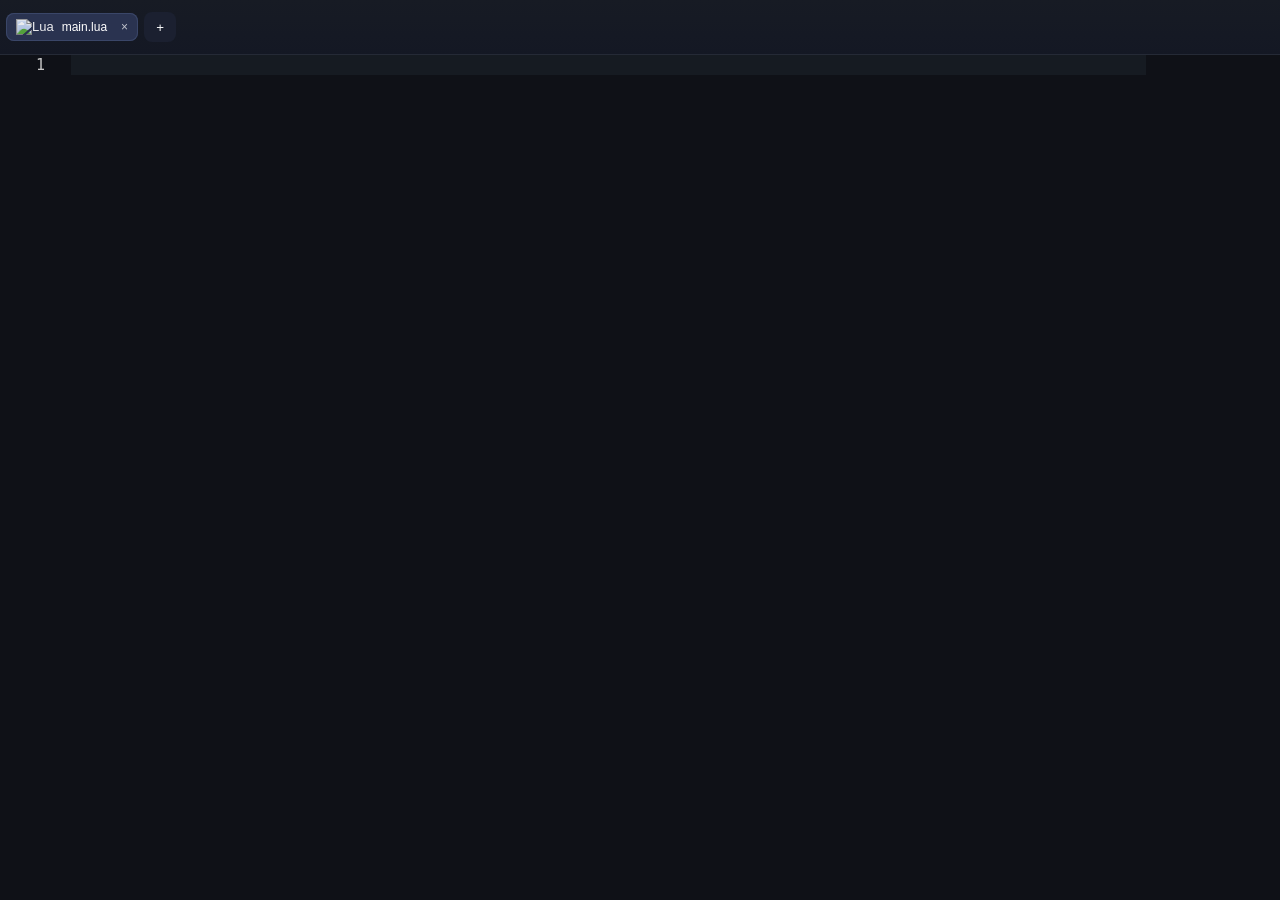
==== commit 290d421f: "Update Monacoe.html" ====
--- a/Monacoe.html
+++ b/Monacoe.html
@@ -316,9 +316,10 @@
             tab.className = "tab" + (currentTab === name ? " active" : "");
 
             /* icon (lua executor vibe) */
-            const icon = document.createElement("span");
-            icon.className = "icon";
-            icon.textContent = "🟣";
+            const icon = document.createElement("img");
+           icon.className = "icon";
+           icon.src = "https://www.lua.org/images/lua-logo.gif";
+           icon.alt = "Lua";
 
             const label = document.createElement("span");
             label.textContent = name;
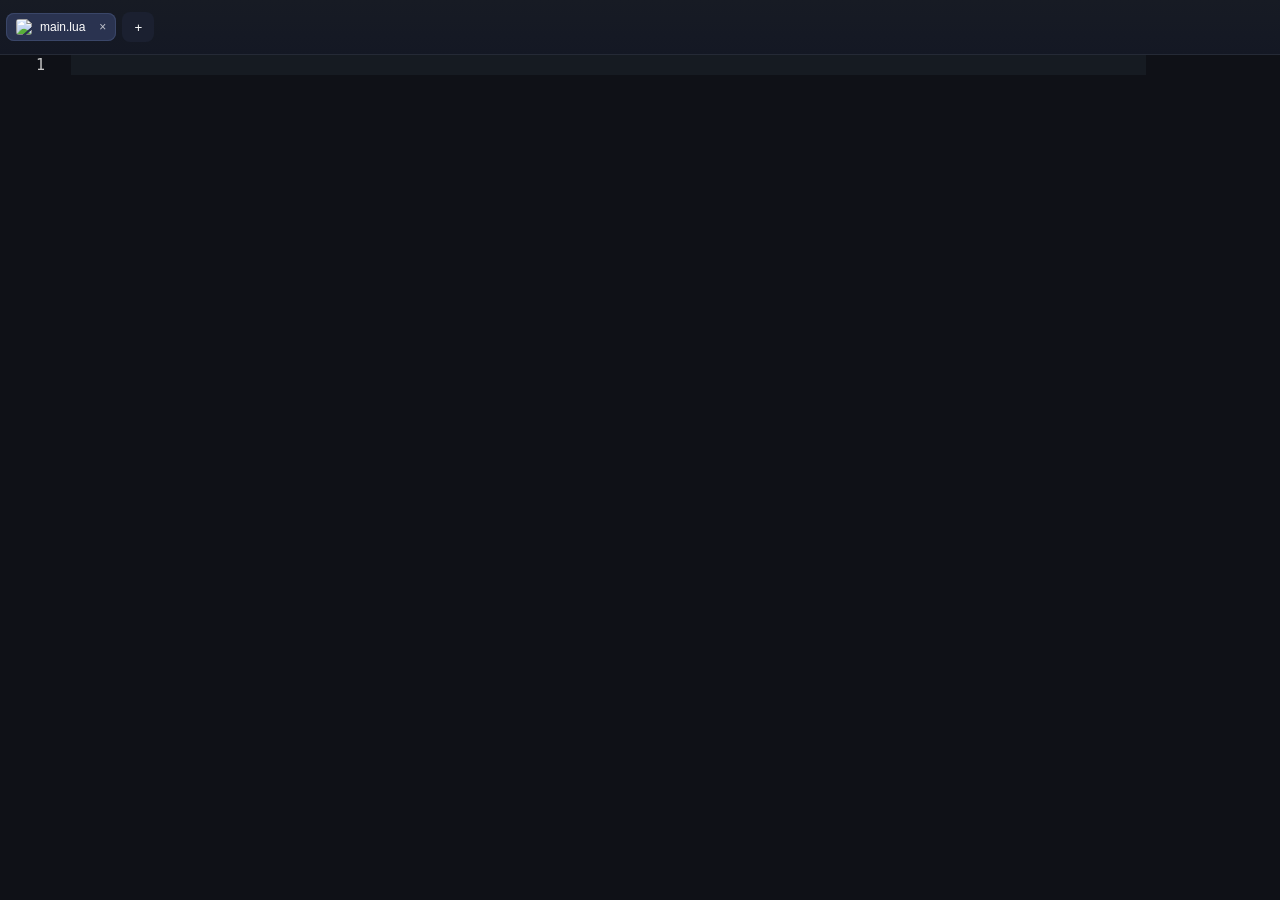
==== commit 61e36611: "Update Monacoe.html" ====
--- a/Monacoe.html
+++ b/Monacoe.html
@@ -73,8 +73,12 @@
 
 /* lua icon */
 .tab .icon {
-    font-size: 13px;
-    opacity: 0.9;
+    width: 16px;
+    height: 16px;
+    object-fit: contain;
+    border-radius: 3px;
+    image-rendering: auto;
+    pointer-events: none;
 }
 
 /* close */
